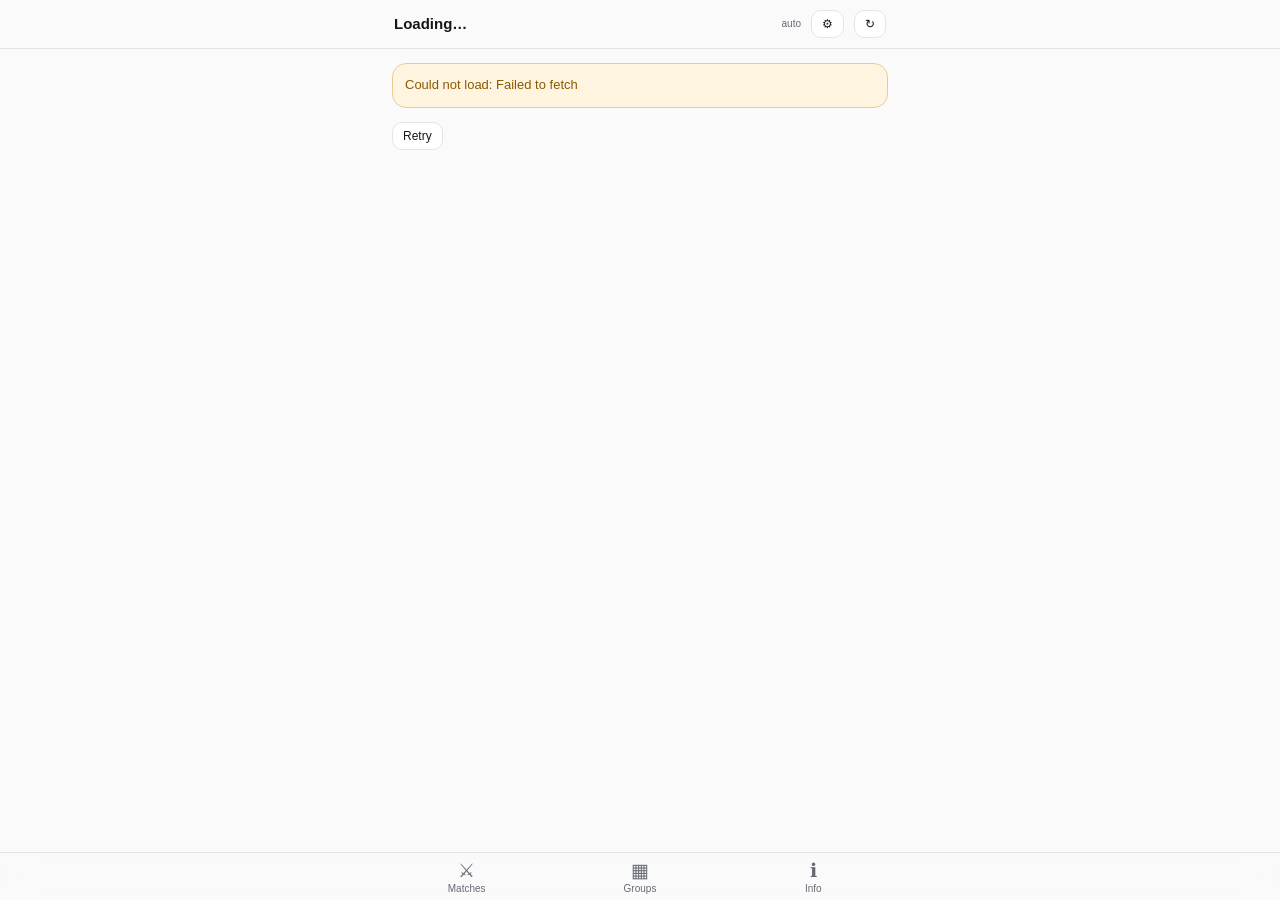
==== index.html @ 58c7c74a "Mobile match center for Dota 2 Liquipedia tournaments Frontend-only: fetches liquipedia.net via the " ====
<!DOCTYPE html>
<html lang="en">
<head>
<meta charset="utf-8">
<meta name="viewport" content="width=device-width, initial-scale=1">
<meta name="theme-color" content="#0b0e14">
<!-- liquipedia 403s hotlinked images with a foreign Referer; SVG <image> can't
     set referrerpolicy per-element, so drop referrers page-wide -->
<meta name="referrer" content="no-referrer">
<link rel="icon" href="data:image/svg+xml,<svg xmlns='http://www.w3.org/2000/svg' viewBox='0 0 100 100'><text y='.9em' font-size='90'>⚔️</text></svg>">
<title>Match Center — Liquipedia Mobile</title>
<link rel="stylesheet" href="common.css">
<script>
  /* set theme before first paint (worldcup2026 pattern) */
  (function () { try {
    var p = localStorage.getItem('lp-theme') || 'system';
    document.documentElement.dataset.theme =
      p === 'system' ? (matchMedia('(prefers-color-scheme: dark)').matches ? 'dark' : 'light') : p;
  } catch (e) {} })();
</script>
</head>
<body>
<header class="app-header">
  <div class="bar">
    <div class="brand">
      <img id="eventLogo" class="event-logo hidden" alt="" referrerpolicy="no-referrer">
      <h1 id="eventName">Loading…</h1>
    </div>
    <div class="updated" id="updated"></div>
    <button class="icon-btn" id="menuBtn" title="Settings">⚙</button>
    <button class="icon-btn" id="refreshBtn" title="Refresh">↻</button>
  </div>
</header>

<main class="wrap" id="main">
  <div class="loading" id="loading"><div class="spinner"></div>Fetching from Liquipedia…</div>
</main>

<button id="todayBtn">↓ Today</button>
<div id="banner">Couldn’t update — retrying</div>
<div id="toast"></div>

<div id="menuBackdrop"></div>
<div class="menu" id="menu">
  <div class="m-title">Auto-refresh</div>
  <div class="m-row" id="modeRow"></div>
  <div class="m-title">Theme</div>
  <div class="m-row" id="themeRow"></div>
</div>

<nav class="tabbar">
  <div class="tabs" id="tabs"></div>
</nav>

<script src="lp.js"></script>
<script src="ui.js"></script>
<script src="metro.js"></script>
<script>
'use strict';
const { h, teamImg } = UI;

const params = new URLSearchParams(location.search);
const PAGE = params.get('page') || 'Esports_World_Cup/2026';
const SRC = params.get('src') || 'live';

/* tabs: Matches | Groups | <one per bracket, e.g. Survival / Playoffs> | Info */
const slug = s => s.toLowerCase().replace(/[^a-z0-9]+/g, '-').replace(/^-|-$/g, '');
const shortName = s => { const w = s.split(/[\s/]+/)[0]; return w.length > 10 ? w.slice(0, 9) + '…' : w; };

let model = null;
let TABS = [];
function computeTabs() {
  const bracketTabs = (model ? model.brackets : []).map((b, i) => ({
    id: 'b-' + slug(b.name),
    label: shortName(b.name),
    glyph: i === model.brackets.length - 1 ? '🏆' : '🛡',
    bracket: i,
  }));
  TABS = [
    { id: 'matches', label: 'Matches', glyph: '⚔' },
    { id: 'groups',  label: 'Groups',  glyph: '▦' },
    ...bracketTabs,
    { id: 'info',    label: 'Info',    glyph: 'ℹ' },
  ];
}
computeTabs();

function normalizeTab(id) {
  // legacy hashes from older builds / deep links
  if (id === 'teams' || id === 'event') return 'info';
  if (id === 'knockout') { const b = TABS.find(t => t.bracket != null); return b ? b.id : 'matches'; }
  return TABS.some(t => t.id === id) ? id : 'matches';
}

let activeTab = (location.hash || '#matches').slice(1);
let matchFilter = 'all';
let didAutoScroll = false;

/* ================= settings: refresh mode + theme (worldcup2026) ========= */
const MODES = ['smart', '60', '300', 'off'];
const MODE_LABEL = { smart: 'auto', 60: '1m', 300: '5m', off: 'off' };
let refreshMode = localStorage.getItem('lp-refresh') || 'smart';
if (!MODES.includes(refreshMode)) refreshMode = 'smart';
let refreshTimer = null, lastUpdated = null, fetching = false;

const THEMES = ['system', 'light', 'dark'];
let themePref = localStorage.getItem('lp-theme') || 'system';

function applyTheme() {
  document.documentElement.dataset.theme =
    themePref === 'system' ? (matchMedia('(prefers-color-scheme: dark)').matches ? 'dark' : 'light') : themePref;
  setEventLogo();
  render();  // re-pick logo variants
}
matchMedia('(prefers-color-scheme: dark)').addEventListener('change', () => { if (themePref === 'system') applyTheme(); });

function buildMenu() {
  const modeRow = document.getElementById('modeRow');
  modeRow.innerHTML = '';
  for (const m of MODES)
    modeRow.append(h('button', { class: refreshMode === m ? 'sel' : '', onclick: () => setRefreshMode(m) }, MODE_LABEL[m]));
  const themeRow = document.getElementById('themeRow');
  themeRow.innerHTML = '';
  for (const t of THEMES)
    themeRow.append(h('button', { class: themePref === t ? 'sel' : '', onclick: () => {
      themePref = t; localStorage.setItem('lp-theme', t); buildMenu(); applyTheme();
    } }, t));
}
function toggleMenu(open) {
  document.getElementById('menu').classList.toggle('open', open);
  document.getElementById('menuBackdrop').classList.toggle('open', open);
}
document.getElementById('menuBtn').addEventListener('click', () => { buildMenu(); toggleMenu(true); });
document.getElementById('menuBackdrop').addEventListener('click', () => toggleMenu(false));

function setRefreshMode(m) {
  refreshMode = m;
  localStorage.setItem('lp-refresh', m);
  buildMenu(); updatedLabel(); toggleMenu(false);
  if (m !== 'off' && lastUpdated && Date.now() - lastUpdated > 60000) fetchData();
  else scheduleRefresh();
}

function scheduleRefresh() {
  clearTimeout(refreshTimer);
  if (refreshMode === 'off' || !model) return;
  let ms;
  if (refreshMode === 'smart') {
    const now = Date.now() / 1000;
    const anyLive = model.matches.some(m => UI.matchState(m, now) === 'live');
    const next = model.matches.find(m => UI.matchState(m, now) === 'upcoming' && m.ts);
    ms = 10 * 60 * 1000;                                        // idle: 10 min
    if (anyLive) ms = 60 * 1000;                                // live: 1 min
    else if (next && next.ts - now < 30 * 60) ms = 2 * 60 * 1000; // near start: 2 min
  } else {
    ms = Number(refreshMode) * 1000;
  }
  refreshTimer = setTimeout(() => fetchData(), ms);
}

function updatedLabel() {
  const when = lastUpdated ? 'updated ' + UI.fmtTime.format(new Date(lastUpdated)) + ' · ' : '';
  document.getElementById('updated').textContent = when + MODE_LABEL[refreshMode];
}

/* ================= toast + banner + title ================= */
function showToast(msg) {
  const t = document.getElementById('toast');
  t.textContent = msg;
  t.classList.add('show');
  clearTimeout(showToast._t);
  showToast._t = setTimeout(() => t.classList.remove('show'), 4200);
}
function showBanner(on) {
  document.getElementById('banner').classList.toggle('show', on);
}
function seriesKey(m) {
  return [(m.team1 || {}).name, (m.team2 || {}).name, m.ts].join('|');
}
function detectChanges(oldM, newM) {
  if (!oldM) return;
  const prev = new Map(oldM.matches.map(m => [seriesKey(m), m]));
  for (const m of newM.matches) {
    const o = prev.get(seriesKey(m));
    if (!o || !m.team1 || !m.team2) continue;
    const scoreChanged = (o.score1 !== m.score1 || o.score2 !== m.score2) && m.score1 != null;
    const justFinished = !o.finished && m.finished;
    if (scoreChanged || justFinished) {
      showToast(`${m.team1.name} ${m.score1 != null ? m.score1 : ''}–${m.score2 != null ? m.score2 : ''} ${m.team2.name}${justFinished ? ' · final' : ''}`);
      break;  // one toast per refresh is enough
    }
  }
}
function updateTitle() {
  const live = model && model.matches.find(m => UI.matchState(m) === 'live' && m.team1 && m.team2);
  document.title = live
    ? `${(live.team1.short || live.team1.name)} ${live.score1 != null ? live.score1 : 0}–${live.score2 != null ? live.score2 : 0} ${(live.team2.short || live.team2.name)} · LP`
    : (model && model.info.name ? model.info.name + ' — Live' : 'Match Center');
}

/* ================= tabs ================= */
function buildTabBar() {
  const tabsEl = document.getElementById('tabs');
  tabsEl.innerHTML = '';
  for (const t of TABS) {
    tabsEl.append(h('button', { id: 'tab-' + t.id, onclick: () => setTab(t.id) },
      h('span', { class: 'glyph' }, t.glyph), t.label));
  }
}
buildTabBar();
function setTab(id) {
  activeTab = id;
  history.replaceState(null, '', '#' + id);
  render();
}
window.addEventListener('hashchange', () => {
  const id = normalizeTab(location.hash.slice(1));
  if (id !== activeTab) { activeTab = id; render(); }
});

/* ================= data ================= */
function setEventLogo() {
  if (!model) return;
  const logo = document.getElementById('eventLogo');
  const name = document.getElementById('eventName');
  const src = (UI.isLight() && model.info.logoL) ? model.info.logoL : model.info.logo;
  if (src) {
    // logo is a wordmark — show it INSTEAD of the text title
    logo.alt = model.info.name || PAGE;
    logo.onerror = () => { logo.classList.add('hidden'); name.classList.remove('hidden'); };
    logo.src = src;
    logo.classList.remove('hidden');
    name.classList.add('hidden');
  } else {
    logo.classList.add('hidden');
    name.classList.remove('hidden');
  }
}

function afterModel() {
  document.getElementById('eventName').textContent = model.info.name || PAGE;
  setEventLogo();
  computeTabs();
  buildTabBar();
  activeTab = normalizeTab(activeTab);
  render();
}

/* stage-aware selective refresh: only re-fetch the wiki page that can change.
 * groups running  -> /Group_Stage only (1 request, no rate-limit sleep)
 * groups finished / knockout near or live -> main page only
 * both in motion (transition days) -> both                               */
function whichPages() {
  const now = Date.now() / 1000;
  const isGroup = m => /^Group/.test(m.stage || '');
  const groupActive = model.groups.length > 0 &&
    model.matches.some(m => isGroup(m) && UI.matchState(m, now) !== 'finished');
  const groupsDone = model.groups.length > 0 && !groupActive;
  const bracketSoon = model.matches.some(m => !isGroup(m) && UI.matchState(m, now) !== 'finished' &&
    ((m.team1 && m.team1.name) || (m.team2 && m.team2.name) || (m.ts && m.ts - now < 36 * 3600)));
  const needMain = groupsDone || bracketSoon || !model.groups.length;
  if (groupActive && needMain) return 'both';
  return groupActive ? 'group' : 'main';
}

async function fetchData(manual = false, first = false) {
  if (fetching) return;

  // stale-while-revalidate: paint whatever we have, instantly
  if (first) {
    const cached = LP.getCached(PAGE, SRC);
    if (cached) {
      model = cached;
      lastUpdated = cached.fetchedAt;
      afterModel();
      updateTitle();
      updatedLabel();
      if (Date.now() - cached.fetchedAt < LP.CACHE_TTL_MS) { scheduleRefresh(); return; }
      // stale: fall through and revalidate in the background
    }
  }

  fetching = true;
  const btn = document.getElementById('refreshBtn');
  btn.style.opacity = .4;
  try {
    const prevFull = model && !model.partial ? model : null;
    const only = (manual || !model) ? 'both' : whichPages();
    console.debug('[fetch] pages =', only);
    const fresh = await LP.loadTournament(PAGE, {
      src: SRC, force: true, only,
      // progressive cold start: render bracket/teams/info from the main page
      // while the group page is still being fetched
      onPartial: !model ? (pm) => { pm.partial = true; model = pm; afterModel(); } : undefined,
    });
    detectChanges(prevFull, fresh);
    model = fresh;
    lastUpdated = Date.now();
    showBanner(false);
    afterModel();
  } catch (e) {
    console.warn('refresh failed', e);
    if (!model) {
      const main = document.getElementById('main');
      main.innerHTML = '';
      main.append(h('div', { class: 'error-box' }, 'Could not load: ' + (e.message || e)),
        h('button', { class: 'icon-btn', onclick: () => fetchData(true, true) }, 'Retry'));
    } else {
      showBanner(true);                      // stale data stays on screen
      setTimeout(() => showBanner(false), 5000);
    }
  } finally {
    fetching = false;
    btn.style.opacity = 1;
    updatedLabel();
    updateTitle();
    scheduleRefresh();
  }
}
document.getElementById('refreshBtn').addEventListener('click', () => fetchData(true));

/* ================= render ================= */
function render() {
  for (const t of TABS) {
    const btn = document.getElementById('tab-' + t.id);
    if (btn) btn.classList.toggle('active', t.id === activeTab);
  }
  const main = document.getElementById('main');
  main.innerHTML = '';
  if (!model) return;
  const tab = TABS.find(t => t.id === activeTab) || TABS[0];
  if (tab.bracket != null) {
    renderBracketTab(main, tab);
  } else {
    ({ matches: renderMatches, groups: renderGroups, info: renderInfo })[tab.id](main);
    main.append(h('div', { class: 'attribution' },
      'Data & images from ', h('a', { href: model.url, target: '_blank', rel: 'noopener' }, 'Liquipedia'),
      ' (CC BY-SA 3.0) · unofficial demo'));
  }
  document.getElementById('todayBtn').style.display =
    (activeTab === 'matches' && model.matches.length) ? 'block' : 'none';
  updatedLabel();
}

/* ---------------- matches ---------------- */
function renderMatches(main) {
  const now = Date.now() / 1000;

  // hero: all live series, else next upcoming (worldcup2026 pattern)
  const live = model.matches.filter(m => UI.matchState(m, now) === 'live' && m.team1 && m.team2);
  const next = model.matches.find(m => UI.matchState(m, now) === 'upcoming' && m.ts);
  const hero = h('section', { class: 'hero' });
  if (live.length) live.forEach(m => hero.append(UI.heroCard(m, 'live')));
  else if (next) hero.append(UI.heroCard(next, 'next'));
  hero.querySelectorAll('.hero-card').forEach(c =>
    c.addEventListener('click', () => {
      const el = document.getElementById('m-' + c.dataset.mid);
      if (el) el.scrollIntoView({ behavior: 'smooth', block: 'center' });
    }));
  main.append(hero);

  const filters = [
    { id: 'all', label: 'All' },
    ...model.groups.map(g => ({ id: g.name, label: g.name.replace('Group ', 'Grp ') })),
    { id: 'ko', label: 'Knockout' },
  ];
  main.append(h('div', { class: 'chip-bar' }, filters.map(f =>
    h('button', { class: 'chip-tab' + (matchFilter === f.id ? ' active' : ''), onclick: () => { matchFilter = f.id; render(); } }, f.label))));

  if (model.partial)
    main.append(h('div', { class: 'sub', style: 'display:flex;gap:8px;align-items:center' },
      h('span', { class: 'spinner', style: 'width:12px;height:12px;border-width:2px;margin:0' }),
      'Loading group stage…'));

  let ms = model.matches;
  if (matchFilter === 'ko') ms = ms.filter(m => !/^Group/.test(m.stage || ''));
  else if (matchFilter !== 'all') ms = ms.filter(m => (m.stage || '') === matchFilter);
  if (!ms.length) { main.append(h('div', { class: 'loading' }, 'No matches.')); return; }

  const days = new Map();
  for (const m of ms) {
    const key = m.ts ? UI.dayKey(m.ts) : 'tbd';
    if (!days.has(key)) days.set(key, { ts: m.ts, list: [] });
    days.get(key).list.push(m);
  }
  const todayKey = UI.dayKey(Date.now() / 1000);
  for (const [key, day] of days) {
    const rel = day.ts ? UI.relDay(day.ts) : null;
    const head = h('div', { class: 'day-head' },
      rel ? [h('span', { class: 'today-tag' }, rel), ' · '] : null,
      key === 'tbd' ? 'Date TBD' : UI.fmtDay.format(new Date(day.ts * 1000)));
    const cards = day.list.map(m => { const c = UI.matchCard(m); c.id = 'm-' + m.id; return c; });
    main.append(h('section', { class: 'day', 'data-day': key }, head, ...cards));
  }
  maybeAutoScroll();
}

/* live > next upcoming > last day (worldcup2026 pattern) */
function scrollToCurrent(smooth) {
  const now = Date.now() / 1000;
  const target = model.matches.find(m => UI.matchState(m, now) === 'live')
    || model.matches.find(m => UI.matchState(m, now) === 'upcoming');
  let el = target && document.getElementById('m-' + target.id);
  if (el) el = el.closest('.day');
  if (!el) { const secs = document.querySelectorAll('.day'); el = secs[secs.length - 1]; }
  if (el) el.scrollIntoView({ behavior: smooth ? 'smooth' : 'auto', block: 'start' });
}
function maybeAutoScroll() {
  if (didAutoScroll || activeTab !== 'matches' || !model.matches.length) return;
  didAutoScroll = true;
  const first = model.matches.find(m => m.ts);
  if (first && UI.dayKey(first.ts) < UI.dayKey(Date.now() / 1000))
    requestAnimationFrame(() => scrollToCurrent(false));
}
document.getElementById('todayBtn').addEventListener('click', () => scrollToCurrent(true));

/* ---------------- groups ---------------- */
function renderGroups(main) {
  if (!model.groups.length) { main.append(h('div', { class: 'loading' }, 'No group data.')); return; }
  main.append(UI.promoLegend(model.groups) || '');
  for (const g of model.groups) {
    main.append(h('div', { class: 'section-title' }, g.name), UI.standingsTable(g));
    const gm = model.matches.filter(m => m.stage === g.name);
    if (gm.length) {
      const done = gm.filter(m => UI.matchState(m) === 'finished').length;
      main.append(h('details', {},
        h('summary', { class: 'sub', style: 'padding:8px 2px;cursor:pointer' }, `Matches (${done}/${gm.length} played)`),
        gm.map(m => UI.matchCard(m, { showStage: false }))));
    }
  }
}

/* ---------------- bracket tabs: metro map + lens per bracket ---------------- */
function renderBracketTab(main, tab) {
  const bracket = model.brackets[tab.bracket];
  if (!bracket) { main.append(h('div', { class: 'loading' }, 'No bracket data yet.')); return; }
  Metro.mount(main, [bracket], { key: PAGE + '#' + tab.id });
}

/* ---------------- info: teams + event details ---------------- */
function renderTeamsSection(main) {
  main.append(h('div', { class: 'section-title' }, `Teams (${model.teams.length})`));
  const grid = h('div', { class: 'teams-grid' });
  for (const t of model.teams) {
    const card = h('div', { class: 'team-card' },
      h('div', { class: 'team-card-head' },
        teamImg(t),
        h('span', { class: 'tname' }, t.name),
        h('span', { class: 'qual' }, t.qualifier || '')),
      h('div', { class: 'roster' },
        t.roster.map(p => h('div', { class: 'roster-row' },
          UI.img(p.flag, 'flag-img', p.country),
          h('span', { class: 'role' }, isNaN(+p.role) ? p.role : 'Pos ' + p.role),
          h('span', {}, p.name),
          p.trophies ? h('span', { class: 'trophy' }, '🏆'.repeat(Math.min(p.trophies, 3))) : null)),
        h('div', { style: 'margin-top:8px' },
          h('a', { href: t.page, target: '_blank', rel: 'noopener', class: 'tiny' }, 'Liquipedia page ↗'))));
    card.addEventListener('click', e => { if (!e.target.closest('a')) card.classList.toggle('open'); });
    grid.append(card);
  }
  main.append(grid);
}

function renderInfo(main) {
  renderTeamsSection(main);
  const f = model.info.fields || {};
  const rows = ['Series', 'Organizers', 'Type', 'Location', 'Venue', 'Format', 'Prize Pool', 'Start Date', 'End Date', 'Liquipedia Tier', 'Teams']
    .filter(k => f[k]).map(k => h('div', { class: 'kv' }, h('span', { class: 'k' }, k), h('span', { class: 'v' }, f[k])));
  main.append(h('div', { class: 'section-title' }, 'Event'), h('div', { class: 'card-box' }, rows));

  if (model.format)
    main.append(h('div', { class: 'section-title' }, 'Format'),
      h('div', { class: 'card-box format-html', html: model.format }));

  if (model.prizes.length)
    main.append(h('div', { class: 'section-title' }, 'Prize Pool'),
      h('div', { class: 'standings' }, model.prizes.map(p =>
        h('div', { class: 'prize-row' },
          h('span', { class: 'prize-place' }, p.place),
          p.logo ? teamImg(p) : null,
          h('span', { style: 'min-width:0;overflow:hidden;text-overflow:ellipsis;white-space:nowrap' }, p.team || '—'),
          h('span', { class: 'prize-usd' }, p.usd ? '$' + p.usd.replace(/^\$/, '') : '')))));

  main.append(h('div', { style: 'margin-top:14px' },
    h('a', { class: 'link-btn', href: model.url, target: '_blank', rel: 'noopener' }, 'Open on Liquipedia ↗')));
}

/* ================= tickers ================= */
setInterval(() => {
  UI.tickCountdowns();
}, 1000);

document.addEventListener('visibilitychange', () => {
  // catch up when the tab becomes visible again (mobile background)
  if (!document.hidden && refreshMode !== 'off' && lastUpdated && Date.now() - lastUpdated > 90000) fetchData();
});

fetchData(false, true);
</script>
</body>
</html>
---- common.css ----
/* common.css — mobile-first theme shared by the demos.
   Layout/interaction concepts adapted from the worldcup2026 PWA
   (hero card, when-column rows, metro bracket + lens, Geist-ish tokens). */
:root {
  --bg: #0b0e14;
  --bg2: #12161f;
  --card: #171c27;
  --card2: #1d2330;
  --line: #262d3d;
  --hairline: #262d3d;
  --text: #e8ecf4;
  --dim: #8b94a7;
  --faint: #6b7386;
  --accent: #4da3ff;
  --live: #00ca50;
  --live-border: rgba(0, 202, 80, .5);
  --live-dim: rgba(0, 202, 80, .10);
  --next: #ffae00;
  --next-border: rgba(255, 174, 0, .45);
  --next-dim: rgba(255, 174, 0, .10);
  --win: #34d399;
  --up: #34d399;
  --stayup: #4da3ff;
  --stay: #fbbf24;
  --down: #f87171;
  --warn-bg: #2a1700; --warn-fg: #ffae00; --warn-bd: #5b3000;
  --ok-bg: #002608; --ok-fg: #d8ffe4; --ok-bd: #006717;
  --bar-bg: rgba(11, 14, 20, .84);
  --shadow: 0 4px 14px rgba(0,0,0,.5);
  --shadow-up: 0 -8px 24px rgba(0,0,0,.5);
  --radius: 14px;
  --maxw: 520px;
}
:root[data-theme="light"] {
  --bg: #fafafa;
  --bg2: #ffffff;
  --card: #ffffff;
  --card2: #f2f2f2;
  --line: #e4e4e7;
  --hairline: #ececee;
  --text: #171717;
  --dim: #666a73;
  --faint: #8f939c;
  --accent: #006efe;
  --live: #0faa4c;
  --live-border: rgba(15, 170, 76, .5);
  --live-dim: rgba(15, 170, 76, .09);
  --next: #b97800;
  --next-border: rgba(185, 120, 0, .4);
  --next-dim: rgba(255, 174, 0, .12);
  --win: #0f9d63;
  --up: #16a34a;
  --stayup: #2563eb;
  --stay: #d97706;
  --down: #dc2626;
  --warn-bg: #fff4e0; --warn-fg: #8a5a00; --warn-bd: #eccb92;
  --ok-bg: #e8fbef; --ok-fg: #0c5c2e; --ok-bd: #9adfb6;
  --bar-bg: rgba(250, 250, 250, .86);
  --shadow: 0 4px 14px rgba(0,0,0,.10);
  --shadow-up: 0 -8px 24px rgba(0,0,0,.08);
}

* { box-sizing: border-box; -webkit-tap-highlight-color: transparent; }
html { scroll-behavior: smooth; }
body {
  margin: 0;
  background: var(--bg);
  color: var(--text);
  font: 15px/1.45 -apple-system, BlinkMacSystemFont, "Segoe UI", Roboto, sans-serif;
  padding-bottom: calc(70px + env(safe-area-inset-bottom));
}
.wrap { max-width: var(--maxw); margin: 0 auto; padding: 0 12px; }
a { color: var(--accent); text-decoration: none; }
.dim { color: var(--dim); }
.tiny { font-size: 11px; }

/* ---------- header ---------- */
.app-header {
  position: sticky; top: 0; z-index: 30;
  background: var(--bar-bg);
  backdrop-filter: blur(14px); -webkit-backdrop-filter: blur(14px);
  border-bottom: 1px solid var(--line);
}
.app-header .bar {
  max-width: var(--maxw); margin: 0 auto; padding: 10px 14px;
  display: flex; align-items: center; gap: 10px;
}
.app-header .brand { flex: 1; min-width: 0; display: flex; align-items: center; }
.app-header .event-logo { height: 28px; max-width: 170px; object-fit: contain; object-position: left; }
.app-header h1 { font-size: 15px; font-weight: 700; margin: 0; white-space: nowrap; overflow: hidden; text-overflow: ellipsis; }
.icon-btn {
  border: 1px solid var(--line); background: var(--card); color: var(--text);
  border-radius: 10px; padding: 6px 10px; font-size: 12px; cursor: pointer;
}
.icon-btn:active { transform: scale(.96); }
.updated { font-size: 10px; color: var(--dim); text-align: right; line-height: 1.2; white-space: nowrap; }

/* ---------- settings menu (auto-refresh + theme) ---------- */
#menuBackdrop { position: fixed; inset: 0; z-index: 44; display: none; }
#menuBackdrop.open { display: block; }
.menu {
  position: fixed; top: 52px; right: max(10px, env(safe-area-inset-right)); z-index: 45;
  background: var(--card2); border: 1px solid var(--line); border-radius: 12px;
  box-shadow: var(--shadow); padding: 8px; display: none; min-width: 190px;
}
.menu.open { display: block; }
.menu .m-title { font-size: 10px; font-weight: 700; text-transform: uppercase; letter-spacing: .6px; color: var(--faint); padding: 6px 8px 4px; }
.menu .m-row { display: flex; gap: 5px; padding: 2px 6px 6px; }
.menu .m-row button {
  flex: 1; border: 1px solid var(--line); background: var(--card); color: var(--dim);
  font-size: 11.5px; font-weight: 600; padding: 6px 4px; border-radius: 8px; cursor: pointer;
}
.menu .m-row button.sel { background: var(--text); color: var(--bg); border-color: var(--text); }

/* ---------- bottom tab bar ---------- */
.tabbar {
  position: fixed; bottom: 0; left: 0; right: 0; z-index: 40;
  background: var(--bar-bg);
  backdrop-filter: blur(16px); -webkit-backdrop-filter: blur(16px);
  border-top: 1px solid var(--line);
  padding-bottom: env(safe-area-inset-bottom);
}
.tabbar .tabs { max-width: var(--maxw); margin: 0 auto; display: flex; }
.tabbar button {
  flex: 1; background: none; border: 0; color: var(--dim); font-size: 10px;
  padding: 8px 0 6px; cursor: pointer; display: flex; flex-direction: column; align-items: center; gap: 3px;
}
.tabbar button .glyph { font-size: 19px; line-height: 1; }
.tabbar button.active { color: var(--accent); }

/* ---------- sections / generic ---------- */
.section-title { font-size: 17px; font-weight: 800; margin: 20px 2px 10px; }
.sub { font-size: 12px; color: var(--dim); margin: -6px 2px 10px; }
.card-box { background: var(--card); border: 1px solid var(--line); border-radius: var(--radius); padding: 12px; }
.pill { font-size: 10px; font-weight: 700; letter-spacing: .4px; padding: 2px 7px; border-radius: 999px; }
.pill.live { background: var(--live-dim); color: var(--live); display: inline-flex; align-items: center; gap: 4px; border: 1px solid var(--live-border); }
.pill.done { background: var(--card2); color: var(--dim); }
.pill.time { background: var(--card2); color: var(--accent); }
.live-dot { width: 6px; height: 6px; border-radius: 50%; background: var(--live); animation: pulse 1.6s ease-in-out infinite; }
@keyframes pulse { 0%,100% { opacity: 1; } 50% { opacity: .25; } }
.chip { font-size: 10px; padding: 2px 7px; border-radius: 999px; background: var(--card2); color: var(--text); border: 1px solid var(--line); }
.chip.dim { color: var(--dim); }

/* ---------- team cells ---------- */
.team-logo { width: 22px; height: 22px; object-fit: contain; flex: none; }
.img-missing { display: inline-block; width: 22px; height: 22px; border-radius: 6px; background: var(--card2); flex: none; }
.team-cell { display: flex; align-items: center; gap: 8px; min-width: 0; }
.team-cell .team-name { white-space: nowrap; overflow: hidden; text-overflow: ellipsis; font-weight: 500; }
.team-cell.tbd .team-name { color: var(--dim); font-weight: 400; font-size: 13px; }

/* ---------- hero (pinned live / up-next; worldcup2026 pattern) ---------- */
.hero { display: flex; flex-direction: column; gap: 10px; margin: 12px 0; }
.hero:empty { display: none; }
.hero-card {
  border: 1px solid var(--line); border-radius: 12px;
  background: var(--card); padding: 14px 14px 12px; cursor: pointer;
}
.hero-card.live { border-color: var(--live-border); background: linear-gradient(var(--live-dim), transparent 70%), var(--card); }
.hero-card.next { border-color: var(--next-border); background: linear-gradient(var(--next-dim), transparent 70%), var(--card); }
.hero-tag {
  display: flex; align-items: center; gap: 6px;
  font-size: 11px; font-weight: 600; letter-spacing: 1.2px; text-transform: uppercase;
}
.hero-card.live .hero-tag { color: var(--live); }
.hero-card.next .hero-tag { color: var(--next); }
.hero-row { display: flex; align-items: center; margin: 12px 0 8px; }
.hero-team { flex: 1; display: flex; flex-direction: column; align-items: center; gap: 6px; min-width: 0; }
.hero-team img { width: 52px; height: 52px; object-fit: contain; }
.hero-team .tname { font-size: 13px; font-weight: 600; text-align: center; line-height: 1.25; }
.hero-mid { flex: 0 0 auto; padding: 0 10px; text-align: center; }
.hero-score { font-size: 34px; font-weight: 600; letter-spacing: -.02em; font-variant-numeric: tabular-nums; white-space: nowrap; }
.hero-vs { font-size: 16px; font-weight: 600; color: var(--faint); }
.hero-sub { text-align: center; font-size: 12.5px; color: var(--dim); }
.hero-sub b { color: var(--text); font-weight: 600; font-variant-numeric: tabular-nums; }
.hero-meta { text-align: center; font-size: 11.5px; color: var(--faint); margin-top: 6px;
  white-space: nowrap; overflow: hidden; text-overflow: ellipsis; }

/* ---------- match rows (worldcup2026 schedule-row pattern) ---------- */
.match-card {
  display: grid; grid-template-columns: 58px 1fr; gap: 4px 10px;
  background: var(--card); border: 1px solid var(--line); border-radius: 12px;
  padding: 10px 12px; margin: 8px 0; position: relative; align-items: center;
}
.match-card.live { border-color: var(--live-border); background: linear-gradient(90deg, var(--live-dim), transparent 55%), var(--card); }
.match-card.finished { opacity: .85; }
.match-card.expandable { cursor: pointer; }
.when { text-align: center; font-size: 12px; color: var(--dim); font-variant-numeric: tabular-nums; grid-row: span 2; align-self: center; }
.when .live-tag { color: var(--live); font-weight: 700; font-size: 12px; letter-spacing: .5px; }
.when .ft { font-weight: 600; color: var(--faint); font-size: 11.5px; }
.when .cd { display: block; font-size: 10px; color: var(--faint); margin-top: 2px; }
.m-teams { display: grid; gap: 5px; min-width: 0; }
.m-trow { display: flex; align-items: center; gap: 8px; min-width: 0; }
.m-trow .team-logo { width: 20px; height: 20px; }
.m-trow .img-missing { width: 20px; height: 20px; }
.m-trow .nm { flex: 1; min-width: 0; overflow: hidden; text-overflow: ellipsis; white-space: nowrap; font-weight: 500; }
.m-trow .nm.tbd { color: var(--dim); font-size: 13px; font-weight: 400; }
.m-trow .sc { font-weight: 600; font-variant-numeric: tabular-nums; min-width: 16px; text-align: right; }
.match-card.live .sc { color: var(--live); }
.match-card.finished .m-trow.loser .nm, .match-card.finished .m-trow.loser .sc { color: var(--dim); font-weight: 400; }
.gmeta {
  grid-column: 2; font-size: 11px; color: var(--faint);
  white-space: nowrap; overflow: hidden; text-overflow: ellipsis; padding-top: 1px;
}
.match-card.expandable::after {
  content: "▾"; position: absolute; right: 10px; bottom: 7px; font-size: 10px; color: var(--faint);
  transition: transform .18s;
}
.match-card.open::after { transform: rotate(180deg); }

.match-detail { display: none; grid-column: 1 / -1; margin-top: 8px; border-top: 1px dashed var(--line); padding-top: 8px; }
.match-card.open .match-detail { display: block; }
.detail-teams { display: flex; align-items: center; justify-content: space-between; gap: 8px;
  font-size: 11px; font-weight: 700; color: var(--dim); padding-bottom: 4px; margin-bottom: 2px;
  border-bottom: 1px solid var(--hairline); }
.detail-teams .dt-side { display: inline-flex; align-items: center; gap: 6px; min-width: 0;
  white-space: nowrap; overflow: hidden; text-overflow: ellipsis; }
.detail-teams .dt-side .team-logo, .detail-teams .dt-side .img-missing { width: 16px; height: 16px; }
.detail-teams .dt-mid { font-size: 9px; font-weight: 600; letter-spacing: .8px; text-transform: uppercase; color: var(--faint); }
.game-row { display: flex; align-items: center; gap: 6px; padding: 5px 0; }
.game-row.unplayed { opacity: .45; }
.hero-strip { display: flex; gap: 2px; flex: 1; min-width: 0; justify-content: flex-start; }
.hero-strip:last-child { justify-content: flex-end; }
.hero-icon { width: 30px; height: 17px; border-radius: 3px; object-fit: cover; }
.game-mid { text-align: center; flex: none; width: 52px; }
.game-num { font-size: 9px; color: var(--dim); letter-spacing: .5px; }
.game-dur { font-size: 11px; font-variant-numeric: tabular-nums; }
.game-row.won-1 .hero-strip:last-child, .game-row.won-2 .hero-strip:first-child { opacity: .3; }
.link-row { display: flex; gap: 8px; margin-top: 8px; }
.link-btn { font-size: 11px; font-weight: 700; padding: 4px 12px; border-radius: 8px; background: var(--card2); border: 1px solid var(--line); }

/* ---------- day headers / agenda ---------- */
.day { scroll-margin-top: 56px; }
.day-head {
  position: sticky; top: 47px; z-index: 20;
  font-size: 12px; font-weight: 700; letter-spacing: .6px; text-transform: uppercase;
  color: var(--dim); padding: 10px 2px 6px;
  background: linear-gradient(var(--bg) 75%, transparent);
}
.day-head .today-tag { color: var(--text); }

/* ---------- filter chips ---------- */
.chip-bar { display: flex; gap: 6px; overflow-x: auto; padding: 10px 2px; scrollbar-width: none; }
.chip-bar::-webkit-scrollbar { display: none; }
.chip-tab {
  flex: none; border: 1px solid var(--line); background: var(--card); color: var(--dim);
  font-size: 12px; font-weight: 600; padding: 6px 13px; border-radius: 999px; cursor: pointer;
}
.chip-tab.active { background: var(--text); border-color: var(--text); color: var(--bg); }

/* ---------- standings ---------- */
.standings { background: var(--card); border: 1px solid var(--line); border-radius: var(--radius); overflow: hidden; }
.stand-row { display: flex; align-items: center; gap: 9px; padding: 9px 12px; border-bottom: 1px solid var(--hairline); border-left: 3px solid transparent; }
.stand-row:last-child { border-bottom: 0; }
.stand-rank { width: 16px; text-align: center; font-size: 12px; color: var(--dim); font-weight: 700; flex: none; }
.stand-team { flex: 1; min-width: 0; white-space: nowrap; overflow: hidden; text-overflow: ellipsis; font-weight: 600; }
.stand-rec { font-variant-numeric: tabular-nums; font-size: 13px; }
.stand-rec.main { font-weight: 800; min-width: 44px; text-align: right; }
.promo-up { border-left-color: var(--up); }
.promo-stayup { border-left-color: var(--stayup); }
.promo-stay { border-left-color: var(--stay); }
.promo-down { border-left-color: var(--down); }
.legend { display: flex; flex-wrap: wrap; gap: 10px; padding: 10px 2px; font-size: 11px; color: var(--dim); }
.legend-item { display: inline-flex; align-items: center; gap: 5px; }
.dot { width: 8px; height: 8px; border-radius: 50%; }
.promo-dot-up { background: var(--up); } .promo-dot-stayup { background: var(--stayup); }
.promo-dot-stay { background: var(--stay); } .promo-dot-down { background: var(--down); }

/* ---------- bracket columns (digest fallback view) ---------- */
.bracket-cols {
  display: flex; gap: 10px; overflow-x: auto; scroll-snap-type: x mandatory;
  padding: 4px 2px 12px; scrollbar-width: none;
}
.bracket-cols::-webkit-scrollbar { display: none; }
.bracket-col { flex: none; width: min(86vw, 400px); scroll-snap-align: center; }
.col-head { font-size: 12px; font-weight: 800; text-transform: uppercase; letter-spacing: .5px; color: var(--dim); padding: 4px 2px 2px; }
.col-sub { font-size: 11px; font-weight: 700; text-transform: uppercase; color: var(--dim); margin-top: 14px; padding: 0 2px; }
.qual-list { background: var(--card); border: 1px solid var(--line); border-radius: var(--radius); margin-top: 8px; overflow: hidden; }
.qual-row { display: flex; gap: 9px; align-items: center; padding: 10px 12px; border-bottom: 1px solid var(--hairline); font-weight: 600; }
.qual-row:last-child { border-bottom: 0; }

/* ---------- metro bracket + lens (worldcup2026 pattern) ---------- */
.metro-wrap { display: flex; flex-direction: column; height: calc(100dvh - 47px - 62px - env(safe-area-inset-bottom)); min-height: 480px; }
.metro-pane { position: relative; flex: 1 1 auto; min-height: 0; overflow-y: auto; -webkit-overflow-scrolling: touch; }
.metro-pane::-webkit-scrollbar { display: none; }
.metro-head { position: sticky; top: 0; z-index: 5; display: flex; align-items: center; justify-content: space-between;
  padding: 8px 2px 9px; background: linear-gradient(var(--bg) 70%, transparent); }
.metro-ttl { font-size: 11.5px; font-weight: 700; color: var(--dim); text-transform: uppercase; letter-spacing: .8px; }
.metro-leg { display: flex; gap: 9px; font-size: 9px; color: var(--dim); }
.metro-leg span { display: flex; align-items: center; gap: 3.5px; white-space: nowrap; }
.metro-leg .d { width: 7px; height: 7px; border-radius: 50%; }
.metro-leg .green { background: var(--live); } .metro-leg .amber { background: var(--next); } .metro-leg .gray { background: var(--faint); }
#metroCanvas { padding-bottom: 30px; }
#metroCanvas svg { width: 100%; height: auto; display: block; }
.mt-seg { fill: none; stroke: var(--line); stroke-width: 3; stroke-linecap: round; transition: opacity .25s, stroke-width .2s; }
.mt-seg-up { stroke: var(--next); opacity: .75; } .mt-seg-live { stroke: var(--live); }
.mt-dashed { stroke-dasharray: 6 6; opacity: .6; }
svg.trace .mt-seg { opacity: .12; } svg.trace .mt-seg.on { opacity: 1; }
.mt-station { cursor: pointer; transition: opacity .25s; }
.mt-pill { fill: var(--card); stroke: var(--line); stroke-width: 2.2; }
.mt-r-up { stroke: var(--next); } .mt-r-done { stroke: var(--line); } .mt-r-live { stroke: var(--live); stroke-width: 2.4; }
.mt-hollow { fill: none; stroke: var(--faint); stroke-width: 1.6; stroke-dasharray: 3 3; opacity: .85; }
.mt-qmark { text-anchor: middle; dominant-baseline: central; fill: var(--faint); font-size: 11px; }
.mt-score { text-anchor: middle; fill: var(--faint); font-size: 9px; font-weight: 700; font-variant-numeric: tabular-nums; }
.mt-score-w { fill: var(--text); }
.mt-winring { fill: none; stroke: var(--win); stroke-width: 1.6; opacity: .8; }
.mt-livering { fill: none; stroke: var(--live); stroke-width: 2; transform-box: fill-box; transform-origin: center; animation: mtring 1.8s ease-out infinite; }
@keyframes mtring { 0% { transform: scale(1); opacity: .6; } 70% { opacity: 0; } 100% { transform: scale(1.5); opacity: 0; } }
.mt-focusring { pointer-events: none; transition: transform .26s cubic-bezier(.2,.7,.3,1); }
.mt-focusring rect { fill: none; stroke: var(--accent); stroke-width: 2.4; filter: drop-shadow(0 0 4px rgba(77,163,255,.6)); }
.mt-rlabel { text-anchor: middle; fill: var(--faint); font-size: 9px; font-weight: 700; letter-spacing: 1.2px; text-transform: uppercase; }
.mt-rowlab { fill: var(--faint); font-size: 9px; font-weight: 700; letter-spacing: 1.2px; text-transform: uppercase; }
.mt-slabel { fill: var(--dim); font-size: 11px; font-weight: 800; letter-spacing: 1.4px; text-transform: uppercase; }
.mt-trophy { text-anchor: middle; dominant-baseline: central; font-size: 15px; }
svg.trace .mt-station { opacity: .22; } svg.trace .mt-station.on { opacity: 1; }
.mt-station.rel .mt-pill { stroke-width: 3; }
.metro-fade { position: absolute; left: 0; right: 0; bottom: 0; height: 18px; pointer-events: none; z-index: 4; background: linear-gradient(transparent, var(--bg)); }
.metro-clearbtn { position: absolute; left: 4px; bottom: 8px; z-index: 6; display: none;
  background: var(--card); border: 1px solid var(--line); color: var(--dim); font-size: 11px; font-weight: 500;
  padding: 8px 12px; border-radius: 16px; box-shadow: var(--shadow); cursor: pointer; white-space: nowrap;
  max-width: 60%; overflow: hidden; text-overflow: ellipsis; }
.metro-clearbtn.show { display: block; }

.lens { position: relative; flex: none; height: min(46vh, 400px); min-height: 250px; overflow: hidden; margin: 0 -12px;
  border-top: 1px solid var(--line); background: linear-gradient(var(--card2), var(--bg2)); box-shadow: var(--shadow-up);
  display: flex; align-items: stretch; justify-content: center; padding: 8px 0 16px; touch-action: pan-y; }
.lens-inner { width: 100%; display: flex; flex-direction: column; align-items: center; gap: 6px; padding: 0 12px 14px;
  max-height: 100%; overflow-y: auto; -webkit-overflow-scrolling: touch; overscroll-behavior: contain; }
.lens-head { display: flex; align-items: center; gap: 8px; width: 100%; max-width: 340px; }
.lens-title { font-size: 13px; font-weight: 600; flex: 1; min-width: 0; white-space: nowrap; overflow: hidden; text-overflow: ellipsis; }
.lens-state { font-size: 8.5px; font-weight: 700; letter-spacing: .4px; padding: 2px 7px; border-radius: 999px; white-space: nowrap; }
.lens-state.live { color: var(--live); background: var(--live-dim); border: 1px solid var(--live-border); }
.lens-state.up { color: var(--next); background: var(--next-dim); border: 1px solid var(--next-border); }
.lens-state.done { color: var(--dim); background: var(--card2); border: 1px solid var(--line); }
.lens-pos { font-size: 9.5px; color: var(--faint); font-variant-numeric: tabular-nums; }
.feeders { display: flex; gap: 8px; width: 100%; max-width: 340px; }
.feeder { flex: 1 1 0; min-width: 0; background: var(--card); border: 1px solid var(--line); border-radius: 9px;
  padding: 6px 8px; color: var(--text); cursor: pointer; display: flex; flex-direction: column; gap: 3px; font: inherit; text-align: left; }
.feeder:active { background: var(--card2); }
.feeder .ft { display: flex; justify-content: space-between; gap: 6px; font-size: 8px; text-transform: uppercase; letter-spacing: .4px; color: var(--faint); }
.feeder .ft em { font-style: normal; color: var(--live); font-weight: 700; }
.feeder .ft .up { color: var(--next); }
.feeder .fb { display: flex; align-items: center; justify-content: center; gap: 6px; }
.feeder .side { display: flex; align-items: center; gap: 4px; min-width: 0; }
.feeder .side img, .feeder .side .img-missing { width: 16px; height: 16px; }
.feeder .side .fs { font-variant-numeric: tabular-nums; font-weight: 600; font-size: 12px; min-width: 7px; text-align: center; }
.feeder .side.lose { opacity: .5; }
.feeder .vs { color: var(--faint); font-size: 10px; }
.feeder.ph { cursor: default; flex-direction: row; align-items: center; justify-content: center; color: var(--faint);
  font-size: 11px; border-style: dashed; min-height: 42px; text-align: center; }
.lens-conn { font-size: 8px; text-transform: uppercase; letter-spacing: .7px; color: var(--faint); line-height: 1; }
.lens .match-card { width: 100%; max-width: 340px; margin: 0; }
.lens-dest { display: flex; flex-direction: column; gap: 2px; align-items: center; width: 100%; max-width: 340px;
  background: var(--card); border: 1px solid var(--line); border-radius: 10px; padding: 6px 12px; color: var(--text); cursor: pointer; font: inherit; }
.lens-dest .dt { font-size: 8px; text-transform: uppercase; letter-spacing: .6px; color: var(--faint); }
.lens-dest .db { font-size: 13px; font-weight: 600; display: flex; align-items: center; gap: 6px; }
.lens-dest .db img, .lens-dest .db .img-missing { width: 16px; height: 16px; }
.lens-dest:not(.champ):active { background: var(--card2); }
.lens-dest.champ { cursor: default; border-style: dashed; border-color: var(--next-border); background: linear-gradient(var(--next-dim), transparent); }
.lens-dest.champ .db { color: var(--next); }
.lens-chev { position: absolute; top: 50%; transform: translateY(-50%); z-index: 5; width: 30px; height: 30px; border-radius: 50%;
  border: 1px solid var(--line); background: var(--bar-bg); color: var(--dim); font-size: 18px; display: flex; align-items: center; justify-content: center;
  cursor: pointer; box-shadow: var(--shadow); -webkit-backdrop-filter: blur(4px); backdrop-filter: blur(4px); }
.lens-chev.left { left: 4px; } .lens-chev.right { right: 4px; }
.lens-chev:active { background: var(--card2); color: var(--text); }
.lens-chev:disabled { opacity: .22; cursor: default; }
.lens-hint { position: absolute; left: 0; right: 0; bottom: 3px; text-align: center; font-size: 9px; color: var(--faint); pointer-events: none; }

/* ---------- teams ---------- */
.teams-grid { display: grid; grid-template-columns: 1fr; gap: 8px; }
.team-card { background: var(--card); border: 1px solid var(--line); border-radius: var(--radius); padding: 11px 12px; cursor: pointer; }
.team-card-head { display: flex; align-items: center; gap: 10px; }
.team-card-head .team-logo { width: 30px; height: 30px; }
.team-card-head .tname { font-weight: 700; flex: 1; }
.team-card-head .qual { font-size: 10px; color: var(--dim); text-align: right; max-width: 40%; }
.roster { display: none; margin-top: 10px; border-top: 1px dashed var(--line); padding-top: 6px; }
.team-card.open .roster { display: block; }
.roster-row { display: flex; align-items: center; gap: 8px; padding: 4px 0; font-size: 13px; }
.roster-row .flag-img { width: 18px; height: 12px; object-fit: cover; border-radius: 2px; }
.roster-row .role { color: var(--dim); font-size: 11px; min-width: 38px; }
.roster-row .trophy { color: var(--stay); font-size: 10px; margin-left: auto; }

/* ---------- info / prize ---------- */
.kv { display: flex; justify-content: space-between; gap: 12px; padding: 7px 0; border-bottom: 1px solid var(--hairline); font-size: 13px; }
.kv:last-child { border-bottom: 0; }
.kv .k { color: var(--dim); flex: none; }
.kv .v { text-align: right; }
.prize-row { display: flex; align-items: center; gap: 10px; padding: 8px 12px; border-bottom: 1px solid var(--hairline); font-size: 13px; }
.prize-row:last-child { border-bottom: 0; }
.prize-place { min-width: 44px; font-weight: 800; color: var(--dim); }
.prize-usd { margin-left: auto; font-variant-numeric: tabular-nums; font-weight: 700; }
.format-html ul { padding-left: 18px; margin: 8px 0; }
.format-html li { margin: 3px 0; font-size: 13px; }
.format-html p { font-size: 13px; }

/* ---------- floating: today btn, banner, toast ---------- */
#todayBtn {
  position: fixed; right: max(14px, env(safe-area-inset-right));
  bottom: calc(70px + env(safe-area-inset-bottom)); z-index: 40;
  background: var(--card2); color: var(--text); border: 1px solid var(--line);
  border-radius: 999px; padding: 10px 16px; font-size: 13px; font-weight: 600;
  cursor: pointer; box-shadow: var(--shadow); display: none;
}
#banner {
  position: fixed; left: 50%; transform: translateX(-50%);
  bottom: calc(118px + env(safe-area-inset-bottom)); z-index: 41;
  background: var(--warn-bg); color: var(--warn-fg); border: 1px solid var(--warn-bd);
  font-size: 12.5px; padding: 8px 14px; border-radius: 999px;
  opacity: 0; pointer-events: none; transition: opacity .3s; white-space: nowrap;
}
#banner.show { opacity: 1; }
#toast {
  position: fixed; left: 50%; transform: translateX(-50%) translateY(8px);
  bottom: calc(118px + env(safe-area-inset-bottom)); z-index: 42;
  background: var(--ok-bg); color: var(--ok-fg); border: 1px solid var(--ok-bd);
  font-size: 12.5px; font-weight: 600; padding: 9px 16px; border-radius: 999px;
  opacity: 0; pointer-events: none; transition: opacity .25s, transform .25s;
  white-space: nowrap; max-width: 92vw; overflow: hidden; text-overflow: ellipsis;
}
#toast.show { opacity: 1; transform: translateX(-50%) translateY(0); }

/* ---------- misc ---------- */
.loading { text-align: center; padding: 60px 20px; color: var(--dim); }
.spinner { width: 26px; height: 26px; border: 3px solid var(--line); border-top-color: var(--accent); border-radius: 50%; margin: 0 auto 14px; animation: spin .8s linear infinite; }
@keyframes spin { to { transform: rotate(360deg); } }
.error-box { background: var(--warn-bg); border: 1px solid var(--warn-bd); color: var(--warn-fg); border-radius: var(--radius); padding: 12px; margin: 14px 0; font-size: 13px; }
.attribution { text-align: center; font-size: 11px; color: var(--faint); padding: 26px 12px 10px; }
.hidden { display: none !important; }

@media (prefers-reduced-motion: reduce) {
  .live-dot { animation: none; }
  .mt-livering { animation: none; }
  #toast, #banner { transition: none; }
  .mt-focusring, .mt-station, .mt-seg { transition: none; }
  html { scroll-behavior: auto; }
}
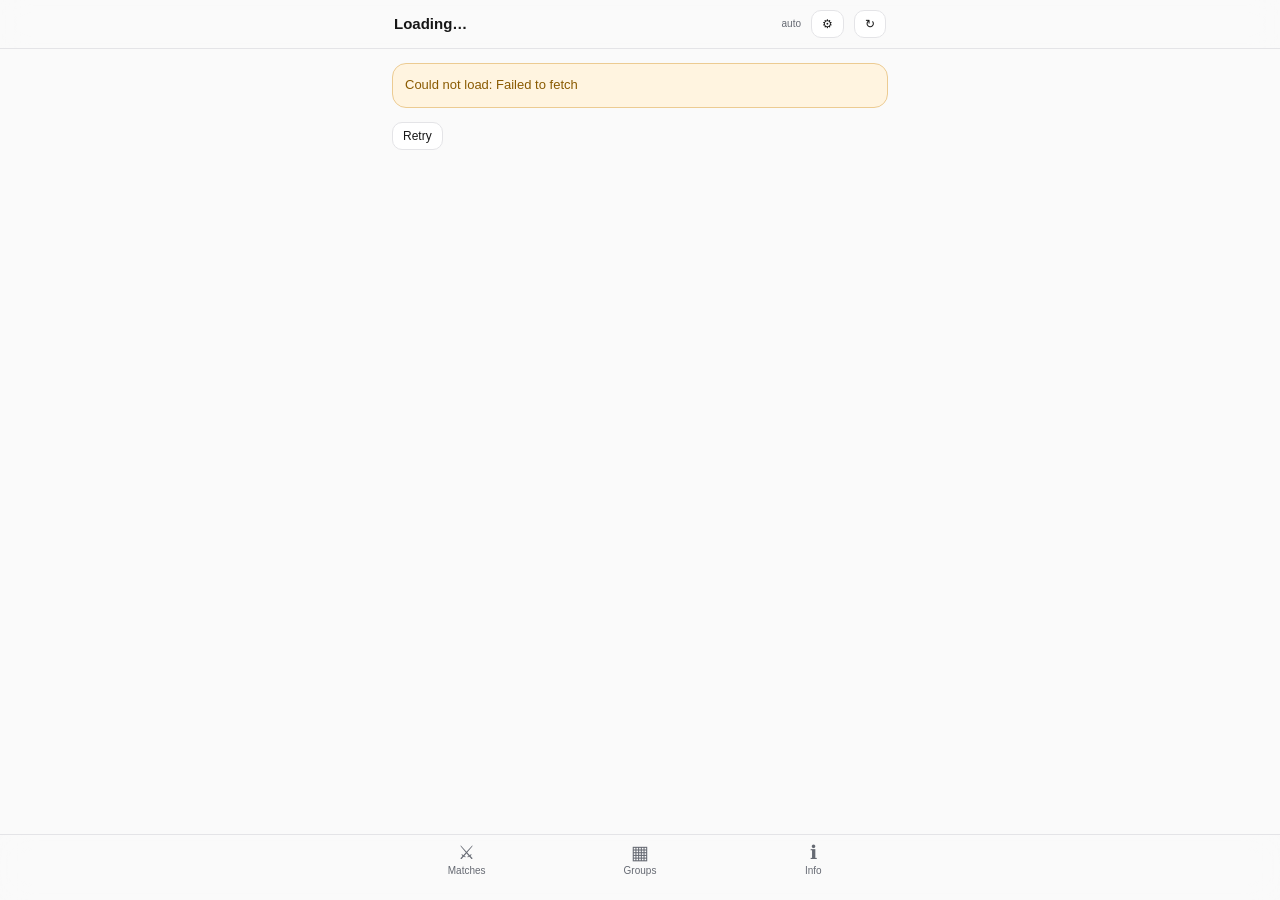
==== commit 6266365a: "Tab bar breathing room + installable PWA Give the tab bar a real bottom-padding floor (18px) — env(s" ====
--- a/index.html
+++ b/index.html
@@ -7,7 +7,12 @@
 <!-- liquipedia 403s hotlinked images with a foreign Referer; SVG <image> can't
      set referrerpolicy per-element, so drop referrers page-wide -->
 <meta name="referrer" content="no-referrer">
-<link rel="icon" href="data:image/svg+xml,<svg xmlns='http://www.w3.org/2000/svg' viewBox='0 0 100 100'><text y='.9em' font-size='90'>⚔️</text></svg>">
+<meta name="apple-mobile-web-app-capable" content="yes">
+<meta name="apple-mobile-web-app-status-bar-style" content="black">
+<meta name="apple-mobile-web-app-title" content="Match Center">
+<link rel="manifest" href="manifest.webmanifest">
+<link rel="icon" href="icons/icon-192.png">
+<link rel="apple-touch-icon" href="icons/apple-touch-icon.png">
 <title>Match Center — Liquipedia Mobile</title>
 <link rel="stylesheet" href="common.css">
 <script>
@@ -333,9 +338,10 @@
     renderBracketTab(main, tab);
   } else {
     ({ matches: renderMatches, groups: renderGroups, info: renderInfo })[tab.id](main);
-    main.append(h('div', { class: 'attribution' },
-      'Data & images from ', h('a', { href: model.url, target: '_blank', rel: 'noopener' }, 'Liquipedia'),
-      ' (CC BY-SA 3.0) · unofficial demo'));
+    if (tab.id !== 'matches')   // matches puts attribution inside its scroller
+      main.append(h('div', { class: 'attribution' },
+        'Data & images from ', h('a', { href: model.url, target: '_blank', rel: 'noopener' }, 'Liquipedia'),
+        ' (CC BY-SA 3.0) · unofficial demo'));
   }
   document.getElementById('todayBtn').style.display =
     (activeTab === 'matches' && model.matches.length) ? 'block' : 'none';
@@ -345,37 +351,46 @@
 /* ---------------- matches ---------------- */
 function renderMatches(main) {
   const now = Date.now() / 1000;
-
-  // hero: all live series, else next upcoming (worldcup2026 pattern)
+  const wrap = h('div', { class: 'matches-wrap' });
+  main.append(wrap);
+
+  // hero: live series (max 2 pinned), else next upcoming (worldcup2026 pattern)
   const live = model.matches.filter(m => UI.matchState(m, now) === 'live' && m.team1 && m.team2);
   const next = model.matches.find(m => UI.matchState(m, now) === 'upcoming' && m.ts);
   const hero = h('section', { class: 'hero' });
-  if (live.length) live.forEach(m => hero.append(UI.heroCard(m, 'live')));
+  if (live.length) live.slice(0, 2).forEach(m => hero.append(UI.heroCard(m, 'live')));
   else if (next) hero.append(UI.heroCard(next, 'next'));
   hero.querySelectorAll('.hero-card').forEach(c =>
     c.addEventListener('click', () => {
       const el = document.getElementById('m-' + c.dataset.mid);
       if (el) el.scrollIntoView({ behavior: 'smooth', block: 'center' });
     }));
-  main.append(hero);
+  wrap.append(hero);
+  if (live.length > 2)
+    wrap.append(h('div', { class: 'hero-more', onclick: () => scrollToCurrent(true) },
+      `+${live.length - 2} more live ↓`));
 
   const filters = [
     { id: 'all', label: 'All' },
     ...model.groups.map(g => ({ id: g.name, label: g.name.replace('Group ', 'Grp ') })),
     { id: 'ko', label: 'Knockout' },
   ];
-  main.append(h('div', { class: 'chip-bar' }, filters.map(f =>
+  wrap.append(h('div', { class: 'chip-bar' }, filters.map(f =>
     h('button', { class: 'chip-tab' + (matchFilter === f.id ? ' active' : ''), onclick: () => { matchFilter = f.id; render(); } }, f.label))));
 
+  // schedule scrolls in its own pane; hero + chips stay pinned above it
+  const scroller = h('div', { class: 'scroller' });
+  wrap.append(scroller);
+
   if (model.partial)
-    main.append(h('div', { class: 'sub', style: 'display:flex;gap:8px;align-items:center' },
+    scroller.append(h('div', { class: 'sub', style: 'display:flex;gap:8px;align-items:center' },
       h('span', { class: 'spinner', style: 'width:12px;height:12px;border-width:2px;margin:0' }),
       'Loading group stage…'));
 
   let ms = model.matches;
   if (matchFilter === 'ko') ms = ms.filter(m => !/^Group/.test(m.stage || ''));
   else if (matchFilter !== 'all') ms = ms.filter(m => (m.stage || '') === matchFilter);
-  if (!ms.length) { main.append(h('div', { class: 'loading' }, 'No matches.')); return; }
+  if (!ms.length) { scroller.append(h('div', { class: 'loading' }, 'No matches.')); return; }
 
   const days = new Map();
   for (const m of ms) {
@@ -383,15 +398,17 @@
     if (!days.has(key)) days.set(key, { ts: m.ts, list: [] });
     days.get(key).list.push(m);
   }
-  const todayKey = UI.dayKey(Date.now() / 1000);
   for (const [key, day] of days) {
     const rel = day.ts ? UI.relDay(day.ts) : null;
     const head = h('div', { class: 'day-head' },
       rel ? [h('span', { class: 'today-tag' }, rel), ' · '] : null,
       key === 'tbd' ? 'Date TBD' : UI.fmtDay.format(new Date(day.ts * 1000)));
     const cards = day.list.map(m => { const c = UI.matchCard(m); c.id = 'm-' + m.id; return c; });
-    main.append(h('section', { class: 'day', 'data-day': key }, head, ...cards));
-  }
+    scroller.append(h('section', { class: 'day', 'data-day': key }, head, ...cards));
+  }
+  scroller.append(h('div', { class: 'attribution' },
+    'Data & images from ', h('a', { href: model.url, target: '_blank', rel: 'noopener' }, 'Liquipedia'),
+    ' (CC BY-SA 3.0) · unofficial demo'));
   maybeAutoScroll();
 }
 
--- a/common.css
+++ b/common.css
@@ -30,6 +30,10 @@
   --shadow-up: 0 -8px 24px rgba(0,0,0,.5);
   --radius: 14px;
   --maxw: 520px;
+  /* env() is 0 in standalone without viewport-fit=cover (WebKit 237961), so
+     keep a real floor under the tab icons for the home-indicator area */
+  --tab-pad: max(18px, env(safe-area-inset-bottom, 0px));
+  --tabbar-h: calc(51px + var(--tab-pad));
 }
 :root[data-theme="light"] {
   --bg: #fafafa;
@@ -67,7 +71,7 @@
   background: var(--bg);
   color: var(--text);
   font: 15px/1.45 -apple-system, BlinkMacSystemFont, "Segoe UI", Roboto, sans-serif;
-  padding-bottom: calc(70px + env(safe-area-inset-bottom));
+  padding-bottom: calc(var(--tabbar-h) + 8px);
 }
 .wrap { max-width: var(--maxw); margin: 0 auto; padding: 0 12px; }
 a { color: var(--accent); text-decoration: none; }
@@ -118,7 +122,7 @@
   background: var(--bar-bg);
   backdrop-filter: blur(16px); -webkit-backdrop-filter: blur(16px);
   border-top: 1px solid var(--line);
-  padding-bottom: env(safe-area-inset-bottom);
+  padding-bottom: var(--tab-pad);
 }
 .tabbar .tabs { max-width: var(--maxw); margin: 0 auto; display: flex; }
 .tabbar button {
@@ -148,8 +152,21 @@
 .team-cell .team-name { white-space: nowrap; overflow: hidden; text-overflow: ellipsis; font-weight: 500; }
 .team-cell.tbd .team-name { color: var(--dim); font-weight: 400; font-size: 13px; }
 
+/* ---------- matches tab: pinned hero + chips, scrolling schedule ---------- */
+.matches-wrap {
+  display: flex; flex-direction: column;
+  height: calc(100dvh - 47px - var(--tabbar-h));
+  min-height: 400px;
+}
+.matches-wrap .chip-bar { flex: none; }
+.scroller { flex: 1; min-height: 0; overflow-y: auto; -webkit-overflow-scrolling: touch; overscroll-behavior: contain; }
+.scroller .day-head { top: 0; }
+.scroller .day { scroll-margin-top: 4px; }
+.hero-more { flex: none; text-align: center; font-size: 11px; font-weight: 700; color: var(--live);
+  padding: 2px 0 6px; cursor: pointer; }
+
 /* ---------- hero (pinned live / up-next; worldcup2026 pattern) ---------- */
-.hero { display: flex; flex-direction: column; gap: 10px; margin: 12px 0; }
+.hero { flex: none; display: flex; flex-direction: column; gap: 10px; margin: 12px 0 4px; }
 .hero:empty { display: none; }
 .hero-card {
   border: 1px solid var(--line); border-radius: 12px;
@@ -279,7 +296,7 @@
 .qual-row:last-child { border-bottom: 0; }
 
 /* ---------- metro bracket + lens (worldcup2026 pattern) ---------- */
-.metro-wrap { display: flex; flex-direction: column; height: calc(100dvh - 47px - 62px - env(safe-area-inset-bottom)); min-height: 480px; }
+.metro-wrap { display: flex; flex-direction: column; height: calc(100dvh - 47px - var(--tabbar-h)); min-height: 480px; }
 .metro-pane { position: relative; flex: 1 1 auto; min-height: 0; overflow-y: auto; -webkit-overflow-scrolling: touch; }
 .metro-pane::-webkit-scrollbar { display: none; }
 .metro-head { position: sticky; top: 0; z-index: 5; display: flex; align-items: center; justify-content: space-between;
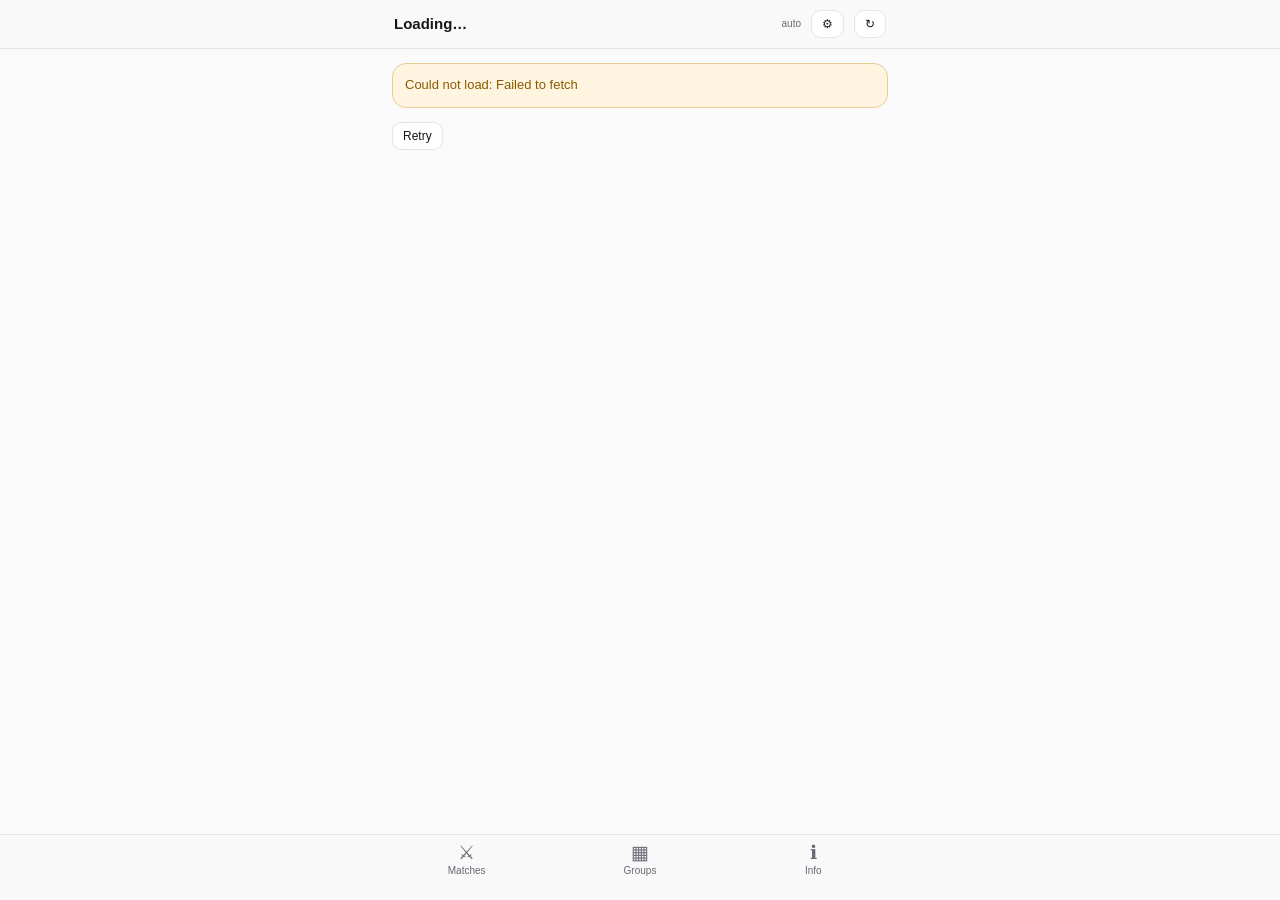
==== commit 8a1ce2e0: "Put header and tab bar in flow; app frame owns scrolling position:fixed bottom bars misplace in iOS " ====
--- a/index.html
+++ b/index.html
@@ -331,6 +331,9 @@
     if (btn) btn.classList.toggle('active', t.id === activeTab);
   }
   const main = document.getElementById('main');
+  // keep scroll position when re-rendering the same tab (auto-refresh)
+  const sameTab = render._tab === activeTab;
+  const prevScroll = sameTab ? (main.querySelector('.scroller') || main).scrollTop : 0;
   main.innerHTML = '';
   if (!model) return;
   const tab = TABS.find(t => t.id === activeTab) || TABS[0];
@@ -345,6 +348,11 @@
   }
   document.getElementById('todayBtn').style.display =
     (activeTab === 'matches' && model.matches.length) ? 'block' : 'none';
+  if (sameTab && prevScroll) {
+    const sc = main.querySelector('.scroller') || main;
+    sc.scrollTop = prevScroll;
+  }
+  render._tab = activeTab;
   updatedLabel();
 }
 
--- a/common.css
+++ b/common.css
@@ -66,23 +66,32 @@
 
 * { box-sizing: border-box; -webkit-tap-highlight-color: transparent; }
 html { scroll-behavior: smooth; }
+/* app frame: header / scrolling main / tab bar as a flex column — the tab bar
+   lives IN FLOW, not position:fixed (worldcup2026 pattern; fixed bottom bars
+   misplace in iOS standalone without viewport-fit=cover, WebKit 237961) */
 body {
   margin: 0;
   background: var(--bg);
   color: var(--text);
   font: 15px/1.45 -apple-system, BlinkMacSystemFont, "Segoe UI", Roboto, sans-serif;
-  padding-bottom: calc(var(--tabbar-h) + 8px);
+  height: 100dvh;
+  display: flex; flex-direction: column;
+  overflow: hidden;
 }
 .wrap { max-width: var(--maxw); margin: 0 auto; padding: 0 12px; }
+main.wrap {
+  flex: 1; min-height: 0; width: 100%;
+  overflow-y: auto; -webkit-overflow-scrolling: touch;
+  padding-bottom: 0;
+}
 a { color: var(--accent); text-decoration: none; }
 .dim { color: var(--dim); }
 .tiny { font-size: 11px; }
 
-/* ---------- header ---------- */
+/* ---------- header (in flow; body never scrolls) ---------- */
 .app-header {
-  position: sticky; top: 0; z-index: 30;
+  flex: none; z-index: 30;
   background: var(--bar-bg);
-  backdrop-filter: blur(14px); -webkit-backdrop-filter: blur(14px);
   border-bottom: 1px solid var(--line);
 }
 .app-header .bar {
@@ -118,9 +127,8 @@
 
 /* ---------- bottom tab bar ---------- */
 .tabbar {
-  position: fixed; bottom: 0; left: 0; right: 0; z-index: 40;
+  flex: none; z-index: 40;
   background: var(--bar-bg);
-  backdrop-filter: blur(16px); -webkit-backdrop-filter: blur(16px);
   border-top: 1px solid var(--line);
   padding-bottom: var(--tab-pad);
 }
@@ -153,11 +161,7 @@
 .team-cell.tbd .team-name { color: var(--dim); font-weight: 400; font-size: 13px; }
 
 /* ---------- matches tab: pinned hero + chips, scrolling schedule ---------- */
-.matches-wrap {
-  display: flex; flex-direction: column;
-  height: calc(100dvh - 47px - var(--tabbar-h));
-  min-height: 400px;
-}
+.matches-wrap { display: flex; flex-direction: column; height: 100%; }
 .matches-wrap .chip-bar { flex: none; }
 .scroller { flex: 1; min-height: 0; overflow-y: auto; -webkit-overflow-scrolling: touch; overscroll-behavior: contain; }
 .scroller .day-head { top: 0; }
@@ -248,7 +252,7 @@
 /* ---------- day headers / agenda ---------- */
 .day { scroll-margin-top: 56px; }
 .day-head {
-  position: sticky; top: 47px; z-index: 20;
+  position: sticky; top: 0; z-index: 20;
   font-size: 12px; font-weight: 700; letter-spacing: .6px; text-transform: uppercase;
   color: var(--dim); padding: 10px 2px 6px;
   background: linear-gradient(var(--bg) 75%, transparent);
@@ -296,7 +300,7 @@
 .qual-row:last-child { border-bottom: 0; }
 
 /* ---------- metro bracket + lens (worldcup2026 pattern) ---------- */
-.metro-wrap { display: flex; flex-direction: column; height: calc(100dvh - 47px - var(--tabbar-h)); min-height: 480px; }
+.metro-wrap { display: flex; flex-direction: column; height: 100%; min-height: 420px; }
 .metro-pane { position: relative; flex: 1 1 auto; min-height: 0; overflow-y: auto; -webkit-overflow-scrolling: touch; }
 .metro-pane::-webkit-scrollbar { display: none; }
 .metro-head { position: sticky; top: 0; z-index: 5; display: flex; align-items: center; justify-content: space-between;
@@ -412,14 +416,14 @@
 /* ---------- floating: today btn, banner, toast ---------- */
 #todayBtn {
   position: fixed; right: max(14px, env(safe-area-inset-right));
-  bottom: calc(70px + env(safe-area-inset-bottom)); z-index: 40;
+  bottom: calc(var(--tabbar-h) + 12px); z-index: 40;
   background: var(--card2); color: var(--text); border: 1px solid var(--line);
   border-radius: 999px; padding: 10px 16px; font-size: 13px; font-weight: 600;
   cursor: pointer; box-shadow: var(--shadow); display: none;
 }
 #banner {
   position: fixed; left: 50%; transform: translateX(-50%);
-  bottom: calc(118px + env(safe-area-inset-bottom)); z-index: 41;
+  bottom: calc(var(--tabbar-h) + 58px); z-index: 41;
   background: var(--warn-bg); color: var(--warn-fg); border: 1px solid var(--warn-bd);
   font-size: 12.5px; padding: 8px 14px; border-radius: 999px;
   opacity: 0; pointer-events: none; transition: opacity .3s; white-space: nowrap;
@@ -427,7 +431,7 @@
 #banner.show { opacity: 1; }
 #toast {
   position: fixed; left: 50%; transform: translateX(-50%) translateY(8px);
-  bottom: calc(118px + env(safe-area-inset-bottom)); z-index: 42;
+  bottom: calc(var(--tabbar-h) + 58px); z-index: 42;
   background: var(--ok-bg); color: var(--ok-fg); border: 1px solid var(--ok-bd);
   font-size: 12.5px; font-weight: 600; padding: 9px 16px; border-radius: 999px;
   opacity: 0; pointer-events: none; transition: opacity .25s, transform .25s;
